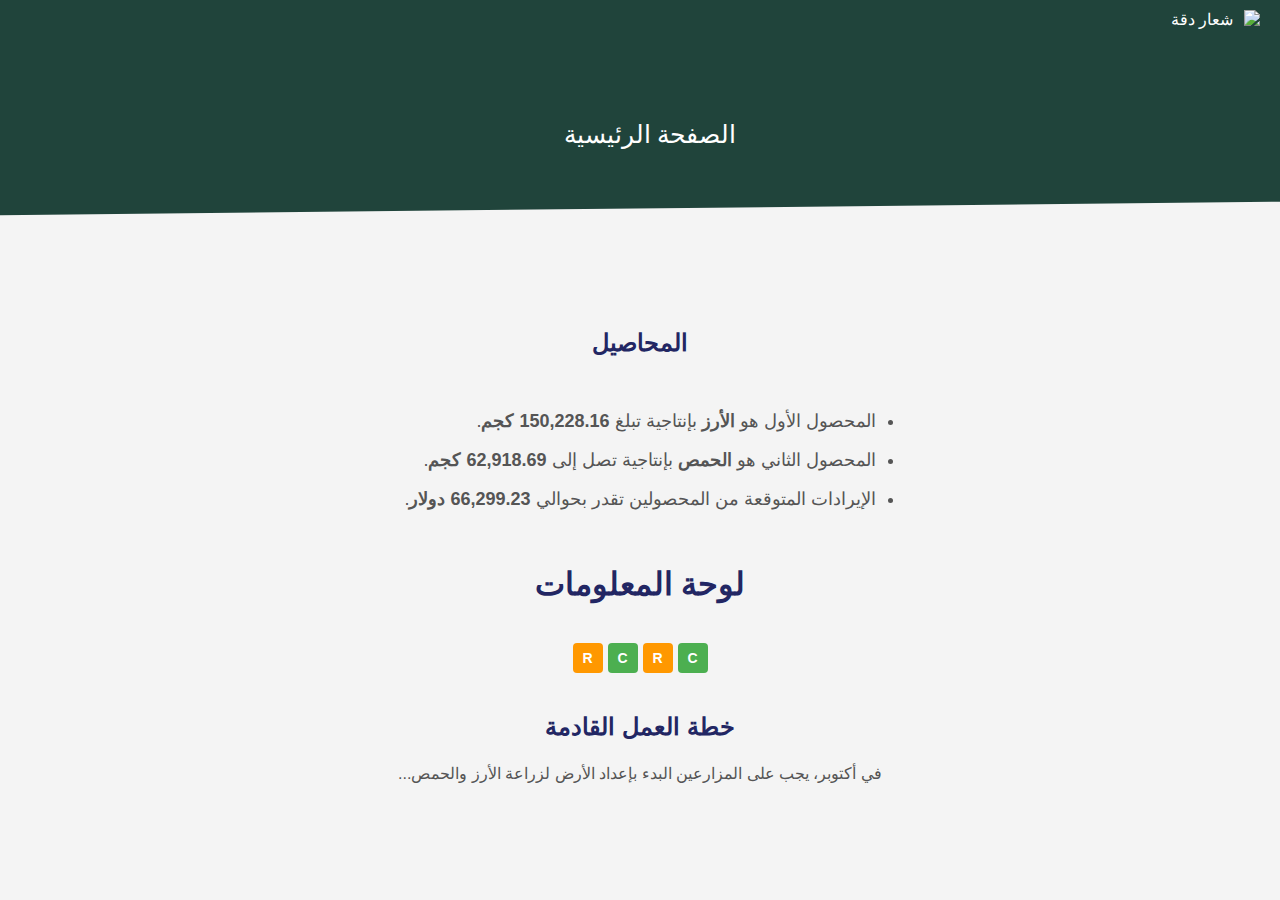
==== dashboard.html @ 5b2dc141 "Update dashboard.html" ====
<!DOCTYPE html>
<html lang="ar" dir="rtl">
<head>
    <meta charset="UTF-8">
    <meta name="viewport" content="width=device-width, initial-scale=1.0">
    <title>لوحة المعلومات</title>
    <style>
          body {
            font-family: 'Tajawal', Arial, sans-serif; 
            margin: 0;
            padding: 0;
            background-color: #f4f4f4;
            text-align: center;
        }
      .navbar {
            background-color: #20443b;
            padding: 120px 20px;
            position: relative;
            color: #fff;
            clip-path: polygon(0 0, 100% 0, 100% 75%, 0 80%);
            background-image: url('https://i.ibb.co/BPYLXXh/Element.png');
            background-repeat: no-repeat;
            background-position: 50% 80%;
            background-size: 110%;
        }
        .navbar ul {
            list-style-type: none;
            padding: 0;
            margin: 0;
        }
        .navbar ul li {
            display: inline;
            margin-left: 20px;
            font-size: 25px;
        }
        .navbar ul li a {
            color: #fff;
            text-decoration: none;
        }
        .navbar .login-btn {
            background-color: #00B760;
            padding: 20px 80px; /* تكبير الصندوق */
            width: 222 ;
            height: 48;
            border-radius: 8px;
            color: white;
            text-decoration: none;
            position: absolute;
            top: 80px; /* رفع الصندوق للأعلى */
            left: 20px;
            font-size: 20px; /* زيادة حجم النص */
        }
        .logo {
            position: absolute;
            top: 10px;
            right: 20px;
            width: 100px;
            height: auto;
        }

        .content {
            padding: 40px;
        }
        .info {
            margin: 20px auto;
            text-align: center;
            color: #222663;
        }
        .info h2 {
            font-size: 24px;
            color: #222663;
        }
        .info ul {
            list-style-type: disc;
            margin: 20px auto;
            padding: 0;
            display: inline-block;
            text-align: right;
            color: #555;
        }
        .info ul li {
            font-size: 18px;
            margin: 10px 0;
            line-height: 1.6;
        }
        .crop-grid {
            display: flex;
            justify-content: center;
            gap: 5px;
            margin: 40px auto;
        }
        .crop-grid div {
            width: 30px;
            height: 30px;
            display: flex;
            align-items: center;
            justify-content: center;
            font-size: 14px;
            font-weight: bold;
            color: #fff;
            border-radius: 4px;
        }
        .crop-grid .rice {
            background-color: #ff9800;
        }
        .crop-grid .chickpea {
            background-color: #4caf50;
        }
        .plan-action {
            margin-top: 40px;
            text-align: center;
        }
        .plan-action h2 {
            font-size: 24px;
            color: #222663;
        }
        .plan-action p {
            font-size: 16px;
            color: #555;
            line-height: 1.6;
        }
    </style>
</head>
<body>
    <div class="navbar">
        <ul>
            <img src="https://i.ibb.co/VTH1BHw/Logo.png" alt="شعار دقة" class="logo">
            <li><a href="index.html">الصفحة الرئيسية</a></li>
        </ul>
    </div>

    <div class="content">
        <div class="info">
            <h2>المحاصيل</h2>
            <ul>
                <li>المحصول الأول هو <strong>الأرز</strong> بإنتاجية تبلغ <strong>150,228.16 كجم</strong>.</li>
                <li>المحصول الثاني هو <strong>الحمص</strong> بإنتاجية تصل إلى <strong>62,918.69 كجم</strong>.</li>
                <li>الإيرادات المتوقعة من المحصولين تقدر بحوالي <strong>66,299.23 دولار</strong>.</li>
            </ul>
            <h1>لوحة المعلومات</h1>
        </div>

        <!-- شبكة المحاصيل -->
        <div class="crop-grid">
            <div class="chickpea">C</div>
            <div class="rice">R</div>
            <div class="chickpea">C</div>
            <div class="rice">R</div>
        </div>

        <div class="plan-action">
            <h2>خطة العمل القادمة</h2>
            <p>في أكتوبر، يجب على المزارعين البدء بإعداد الأرض لزراعة الأرز والحمص...</p>
        </div>
    </div>
</body>
</html>
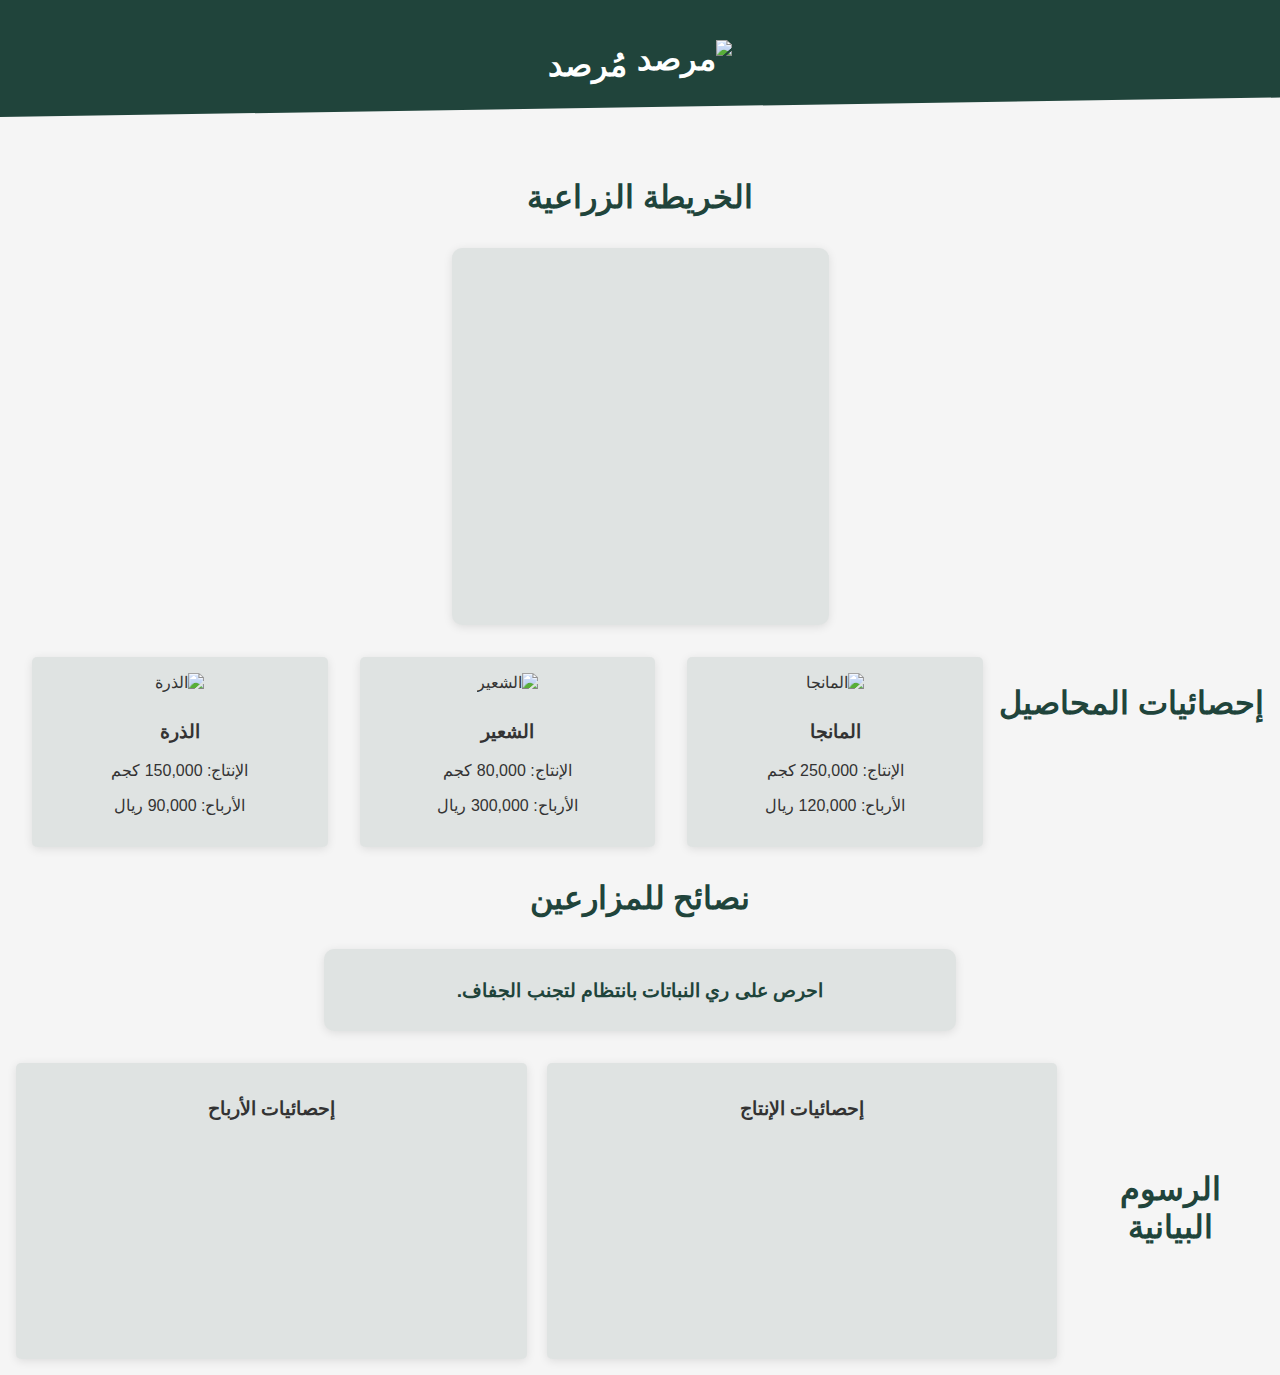
==== commit 8b09a94c: "Update dashboard.html" ====
--- a/dashboard.html
+++ b/dashboard.html
@@ -3,155 +3,239 @@
 <head>
     <meta charset="UTF-8">
     <meta name="viewport" content="width=device-width, initial-scale=1.0">
-    <title>لوحة المعلومات</title>
-    <style>
-          body {
-            font-family: 'Tajawal', Arial, sans-serif; 
-            margin: 0;
-            padding: 0;
-            background-color: #f4f4f4;
-            text-align: center;
-        }
-      .navbar {
-            background-color: #20443b;
-            padding: 120px 20px;
-            position: relative;
-            color: #fff;
-            clip-path: polygon(0 0, 100% 0, 100% 75%, 0 80%);
-            background-image: url('https://i.ibb.co/BPYLXXh/Element.png');
-            background-repeat: no-repeat;
-            background-position: 50% 80%;
-            background-size: 110%;
-        }
-        .navbar ul {
-            list-style-type: none;
-            padding: 0;
-            margin: 0;
-        }
-        .navbar ul li {
-            display: inline;
-            margin-left: 20px;
-            font-size: 25px;
-        }
-        .navbar ul li a {
-            color: #fff;
-            text-decoration: none;
-        }
-        .navbar .login-btn {
-            background-color: #00B760;
-            padding: 20px 80px; /* تكبير الصندوق */
-            width: 222 ;
-            height: 48;
-            border-radius: 8px;
-            color: white;
-            text-decoration: none;
-            position: absolute;
-            top: 80px; /* رفع الصندوق للأعلى */
-            left: 20px;
-            font-size: 20px; /* زيادة حجم النص */
-        }
-        .logo {
-            position: absolute;
-            top: 10px;
-            right: 20px;
-            width: 100px;
-            height: auto;
-        }
-
-        .content {
-            padding: 40px;
-        }
-        .info {
-            margin: 20px auto;
-            text-align: center;
-            color: #222663;
-        }
-        .info h2 {
-            font-size: 24px;
-            color: #222663;
-        }
-        .info ul {
-            list-style-type: disc;
-            margin: 20px auto;
-            padding: 0;
-            display: inline-block;
-            text-align: right;
-            color: #555;
-        }
-        .info ul li {
-            font-size: 18px;
-            margin: 10px 0;
-            line-height: 1.6;
-        }
-        .crop-grid {
-            display: flex;
-            justify-content: center;
-            gap: 5px;
-            margin: 40px auto;
-        }
-        .crop-grid div {
-            width: 30px;
-            height: 30px;
-            display: flex;
-            align-items: center;
-            justify-content: center;
-            font-size: 14px;
-            font-weight: bold;
-            color: #fff;
-            border-radius: 4px;
-        }
-        .crop-grid .rice {
-            background-color: #ff9800;
-        }
-        .crop-grid .chickpea {
-            background-color: #4caf50;
-        }
-        .plan-action {
-            margin-top: 40px;
-            text-align: center;
-        }
-        .plan-action h2 {
-            font-size: 24px;
-            color: #222663;
-        }
-        .plan-action p {
-            font-size: 16px;
-            color: #555;
-            line-height: 1.6;
-        }
-    </style>
+    <title>مُرصد - لوحة التحكم</title>
+    <link rel="stylesheet" href="styles.css">
+        <script src="https://cdn.jsdelivr.net/npm/chart.js"></script>
+    <script src="https://cdn.jsdelivr.net/npm/chart.js"></script>
+
 </head>
 <body>
-    <div class="navbar">
-        <ul>
-            <img src="https://i.ibb.co/VTH1BHw/Logo.png" alt="شعار دقة" class="logo">
-            <li><a href="index.html">الصفحة الرئيسية</a></li>
-        </ul>
-    </div>
-
-    <div class="content">
-        <div class="info">
-            <h2>المحاصيل</h2>
-            <ul>
-                <li>المحصول الأول هو <strong>الأرز</strong> بإنتاجية تبلغ <strong>150,228.16 كجم</strong>.</li>
-                <li>المحصول الثاني هو <strong>الحمص</strong> بإنتاجية تصل إلى <strong>62,918.69 كجم</strong>.</li>
-                <li>الإيرادات المتوقعة من المحصولين تقدر بحوالي <strong>66,299.23 دولار</strong>.</li>
-            </ul>
-            <h1>لوحة المعلومات</h1>
-        </div>
-
-        <!-- شبكة المحاصيل -->
-        <div class="crop-grid">
-            <div class="chickpea">C</div>
-            <div class="rice">R</div>
-            <div class="chickpea">C</div>
-            <div class="rice">R</div>
-        </div>
-
-        <div class="plan-action">
-            <h2>خطة العمل القادمة</h2>
-            <p>في أكتوبر، يجب على المزارعين البدء بإعداد الأرض لزراعة الأرز والحمص...</p>
-        </div>
-    </div>
+    <header class="navbar">
+        <a href="index.html">
+            <img src="https://via.placeholder.com/50" alt="مرصد">
+            مُرصد
+        </a>
+    </header>
+    <main class="dashboard">
+        <!-- الخريطة الزراعية -->
+        <section class="matrix">
+            <h2 class="section-title">الخريطة الزراعية</h2>
+            <div class="grid-container">
+                <div class="grid">
+                    <!-- الصف الأول -->
+                    <div class="item yellow"></div>
+                    <div class="item green"></div>
+                    <div class="item yellow"></div>
+                    <div class="item green"></div>
+                    <div class="item yellow"></div>
+                    <div class="item green"></div>
+                    <div class="item yellow"></div>
+                    <div class="item green"></div>
+                    <div class="item yellow"></div>
+                    <div class="item green"></div>
+
+                    <!-- الصف الثاني -->
+                    <div class="item green"></div>
+                    <div class="item yellow"></div>
+                    <div class="item green"></div>
+                    <div class="item yellow"></div>
+                    <div class="item green"></div>
+                    <div class="item yellow"></div>
+                    <div class="item green"></div>
+                    <div class="item yellow"></div>
+                    <div class="item green"></div>
+                    <div class="item yellow"></div>
+
+                    <!-- الصف الثالث -->
+                    <div class="item yellow"></div>
+                    <div class="item green"></div>
+                    <div class="item yellow"></div>
+                    <div class="item green"></div>
+                    <div class="item yellow"></div>
+                    <div class="item green"></div>
+                    <div class="item yellow"></div>
+                    <div class="item green"></div>
+                    <div class="item yellow"></div>
+                    <div class="item green"></div>
+
+                    <!-- الصف الرابع -->
+                    <div class="item green"></div>
+                    <div class="item yellow"></div>
+                    <div class="item green"></div>
+                    <div class="item yellow"></div>
+                    <div class="item green"></div>
+                    <div class="item yellow"></div>
+                    <div class="item green"></div>
+                    <div class="item yellow"></div>
+                    <div class="item green"></div>
+                    <div class="item yellow"></div>
+
+                    <!-- الصف الخامس -->
+                    <div class="item yellow"></div>
+                    <div class="item green"></div>
+                    <div class="item yellow"></div>
+                    <div class="item green"></div>
+                    <div class="item yellow"></div>
+                    <div class="item green"></div>
+                    <div class="item yellow"></div>
+                    <div class="item green"></div>
+                    <div class="item yellow"></div>
+                    <div class="item green"></div>
+
+                    <!-- الصف السادس -->
+                    <div class="item green"></div>
+                    <div class="item yellow"></div>
+                    <div class="item green"></div>
+                    <div class="item yellow"></div>
+                    <div class="item green"></div>
+                    <div class="item yellow"></div>
+                    <div class="item green"></div>
+                    <div class="item yellow"></div>
+                    <div class="item green"></div>
+                    <div class="item yellow"></div>
+
+                    <!-- الصف السابع -->
+                    <div class="item yellow"></div>
+                    <div class="item green"></div>
+                    <div class="item yellow"></div>
+                    <div class="item green"></div>
+                    <div class="item yellow"></div>
+                    <div class="item green"></div>
+                    <div class="item yellow"></div>
+                    <div class="item green"></div>
+                    <div class="item yellow"></div>
+                    <div class="item green"></div>
+
+                    <!-- الصف الثامن -->
+                    <div class="item green"></div>
+                    <div class="item yellow"></div>
+                    <div class="item green"></div>
+                    <div class="item yellow"></div>
+                    <div class="item green"></div>
+                    <div class="item yellow"></div>
+                    <div class="item green"></div>
+                    <div class="item yellow"></div>
+                    <div class="item green"></div>
+                    <div class="item yellow"></div>
+
+                    <!-- الصف التاسع -->
+                    <div class="item yellow"></div>
+                    <div class="item green"></div>
+                    <div class="item yellow"></div>
+                    <div class="item green"></div>
+                    <div class="item yellow"></div>
+                    <div class="item green"></div>
+                    <div class="item yellow"></div>
+                    <div class="item green"></div>
+                    <div class="item yellow"></div>
+                    <div class="item green"></div>
+
+                    <!-- الصف العاشر -->
+                    <div class="item green"></div>
+                    <div class="item yellow"></div>
+                    <div class="item green"></div>
+                    <div class="item yellow"></div>
+                    <div class="item green"></div>
+                    <div class="item yellow"></div>
+                    <div class="item green"></div>
+                    <div class="item yellow"></div>
+                    <div class="item green"></div>
+                    <div class="item yellow"></div>
+                </div>
+            </div>
+        </section>
+
+        <!-- إحصائيات المحاصيل -->
+        <section class="summary">
+            <h2 class="section-title">إحصائيات المحاصيل</h2>
+            <div class="crop-details">
+                <img src="https://www.alweeam.com.sa/y2019-y2023/wp-content/uploads/2023/05/IMG-20230515-WA0009.jpg" alt="المانجا">
+                <h3>المانجا</h3>
+                <p>الإنتاج: 250,000 كجم</p>
+                <p>الأرباح: 120,000 ريال</p>
+            </div>
+            <div class="crop-details">
+                <img src="https://cdn.alsaudinews.com/wp-content/uploads/2024/10/%D8%B3%D8%B9%D8%B1-%D8%B7%D9%86-%D8%A7%D9%84%D8%A7%D8%B1%D8%B2-%D8%A7%D9%84%D8%B4%D8%B9%D9%8A%D8%B1-%D8%A7%D9%84%D9%8A%D9%88%D9%85-1.webp" alt="الشعير">
+                <h3>الشعير</h3>
+                <p>الإنتاج: 80,000 كجم</p>
+                <p>الأرباح: 300,000 ريال</p>
+            </div>
+            <div class="crop-details">
+                <img src="https://cdn.alweb.com/thumbs/planting/article/fit710x532/%D8%A5%D9%84%D9%8A%D9%83-%D9%85%D8%B9%D9%84%D9%88%D9%85%D8%A7%D8%AA-%D8%AD%D9%88%D9%84-%D8%A7%D9%84%D8%B0%D8%B1%D8%A9-%D8%A7%D9%84%D8%A8%D9%8A%D8%B6%D8%A7%D8%A1.jpg" alt="الذرة">
+                <h3>الذرة</h3>
+                <p>الإنتاج: 150,000 كجم</p>
+                <p>الأرباح: 90,000 ريال</p>
+            </div>
+        </section>
+
+        <!-- مربع النصائح -->
+        <section class="tips">
+            <h2 class="section-title">نصائح للمزارعين</h2>
+            <div class="tips-box">
+                <div class="tip active">احرص على ري النباتات بانتظام لتجنب الجفاف.</div>
+                <div class="tip">استخدم الأسمدة الطبيعية لتحسين جودة التربة.</div>
+                <div class="tip">راقب الآفات باستمرار لتجنب الأضرار الكبيرة.</div>
+            </div>
+        </section>
+
+        <!-- الرسوم البيانية -->
+        <section class="charts">
+            <h2 class="section-title">الرسوم البيانية</h2>
+            <div class="chart-box">
+                <h3>إحصائيات الإنتاج</h3>
+                <canvas id="productionChart"></canvas>
+            </div>
+            <div class="chart-box">
+                <h3>إحصائيات الأرباح</h3>
+                <canvas id="revenueChart"></canvas>
+            </div>
+        </section>
+    </main>
+    <script>
+        const productionCtx = document.getElementById("productionChart").getContext("2d");
+        new Chart(productionCtx, {
+            type: "bar",
+            data: {
+                labels: ["المانجا", "الشعير", "الذرة"],
+                datasets: [
+                    {
+                        label: "الإنتاج بالكجم",
+                        data: [250000, 80000, 150000],
+                        backgroundColor: ["#FFC107", "#795548", "#4CAF50"],
+                    },
+                ],
+            },
+        });
+
+        const revenueCtx = document.getElementById("revenueChart").getContext("2d");
+        new Chart(revenueCtx, {
+            type: "pie",
+            data: {
+                labels: ["المانجا", "الشعير", "الذرة"],
+                datasets: [
+                    {
+                        label: "الأرباح بالريال",
+                        data: [120000, 300000, 90000],
+                        backgroundColor: ["#FFC107", "#795548", "#4CAF50"],
+                    },
+                ],
+            },
+        });
+
+        let currentTip = 0;
+        const tips = document.querySelectorAll(".tip");
+        setInterval(() => {
+            tips[currentTip].classList.remove("active");
+            currentTip = (currentTip + 1) % tips.length;
+            tips[currentTip].classList.add("active");
+        }, 3000);
+
+        const circles = document.querySelectorAll(".item");
+        circles.forEach((circle, index) => {
+            setTimeout(() => {
+                circle.classList.add("animate");
+            }, index * 50); 
+        });
+    </script>
 </body>
 </html>
--- a/styles.css
+++ b/styles.css
@@ -0,0 +1,165 @@
+@import url('https://fonts.googleapis.com/css2?family=SST+Arabic:wght@400;700&display=swap');
+
+body {
+    margin: 0;
+    font-family: 'SST Arabic', sans-serif;
+    background-color: #f5f5f5;
+    color: #333;
+    direction: rtl;
+}
+
+.navbar {
+    background-color: #20443b;
+    padding: 40px 20px; /* Reduced the padding from 120px to 80px */
+    position: relative;
+    color: #fff;
+    clip-path: polygon(0 0, 100% 0, 100% 75%, 0 90%);
+    background-image: url('https://i.ibb.co/BPYLXXh/Element.png');
+    background-repeat: no-repeat;
+    background-position: 50% 80%;
+    background-size: 110%;
+    text-align: center;
+}
+
+.navbar a {
+    color: #fff;
+    text-decoration: none;
+    display: inline-flex;
+    align-items: center;
+    font-size: 2em;
+    font-weight: bold;
+}
+
+.navbar img {
+    height: 50px;
+    margin-left: 10px;
+}
+
+.dashboard {
+    padding: 1em;
+}
+
+.section-title {
+    font-size: 2em;
+    color: #20443b;
+    text-align: center;
+    margin-bottom: 1em;
+}
+
+.matrix {
+    margin: 2em auto;
+    text-align: center;
+}
+
+.grid-container {
+    background: rgba(32, 68, 59, 0.1);
+    padding: 1em;
+    border-radius: 10px;
+    display: inline-block;
+    box-shadow: 0px 2px 10px rgba(0, 0, 0, 0.1);
+}
+
+.grid {
+    display: grid;
+    grid-template-columns: repeat(10, 30px);
+    gap: 5px;
+    justify-content: center;
+}
+
+.grid .item {
+    width: 30px;
+    height: 30px;
+    border-radius: 50%;
+    opacity: 0;
+    transform: scale(0.5);
+    transition: all 0.3s ease-in-out;
+}
+
+.grid .item.animate {
+    opacity: 1;
+    transform: scale(1);
+}
+
+.grid .item.yellow {
+    background-color: yellow;
+}
+
+.grid .item.green {
+    background-color: green;
+}
+
+.summary {
+    display: flex;
+    justify-content: space-between;
+    margin-bottom: 2em;
+}
+
+.crop-details {
+    background: rgba(32, 68, 59, 0.1);
+    padding: 1em;
+    border-radius: 5px;
+    flex: 1;
+    margin: 0 1em;
+    text-align: center;
+    box-shadow: 0px 2px 10px rgba(0, 0, 0, 0.1);
+}
+
+.crop-details img {
+    width: 100px;
+    height: 100px;
+    margin-bottom: 10px;
+}
+
+.tips {
+    margin: 2em auto;
+    text-align: center;
+}
+
+.tips-box {
+    background: rgba(32, 68, 59, 0.1);
+    padding: 1em;
+    border-radius: 10px;
+    box-shadow: 0px 2px 10px rgba(0, 0, 0, 0.1);
+    max-width: 600px;
+    margin: auto;
+    overflow: hidden;
+    height: 50px;
+    display: flex;
+    justify-content: center;
+    align-items: center;
+    position: relative;
+}
+
+.tip {
+    opacity: 0;
+    position: absolute;
+    transition: opacity 0.5s ease-in-out;
+    font-size: 1.2em;
+    font-weight: bold;
+    color: #20443b;
+}
+
+.tip.active {
+    opacity: 1;
+}
+
+.charts {
+    display: flex;
+    justify-content: space-between;
+    align-items: center;
+    gap: 20px;
+}
+
+.chart-box {
+    background: rgba(32, 68, 59, 0.1);
+    padding: 1em;
+    border-radius: 5px;
+    width: 40%;
+    text-align: center;
+    box-shadow: 0px 2px 10px rgba(0, 0, 0, 0.1);
+}
+
+canvas {
+    max-width: 100%;
+    height: 200px;
+}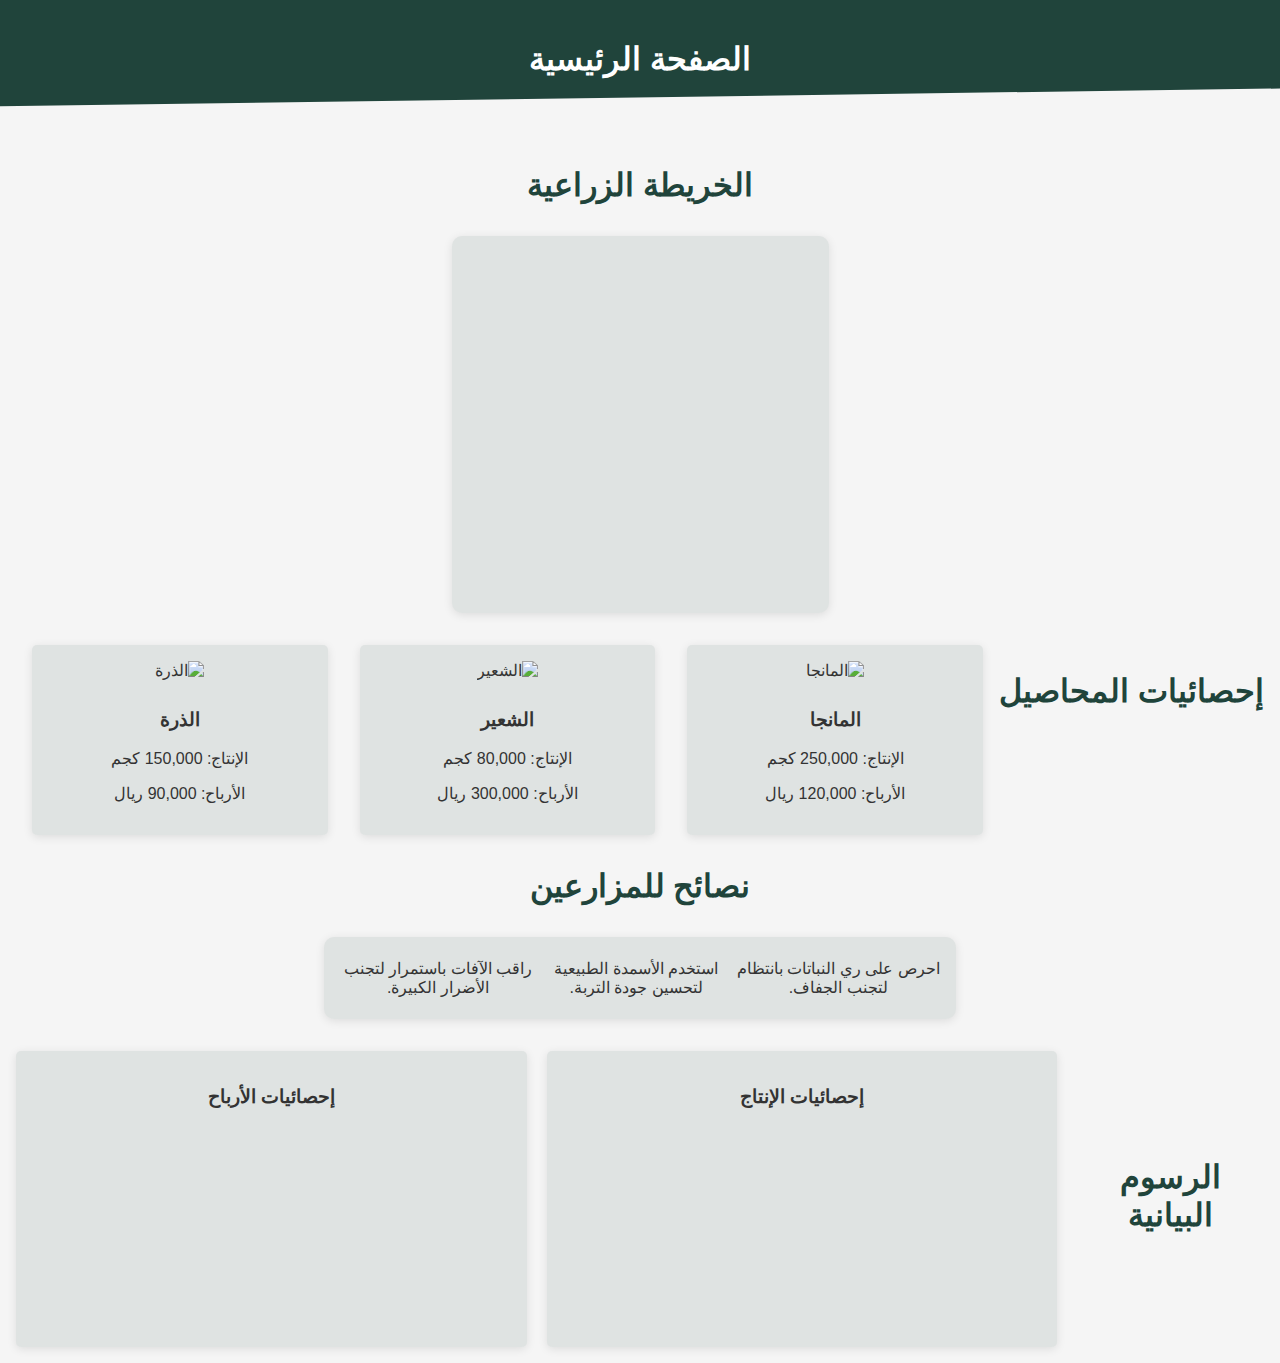
==== commit 2a72d465: "Update dashboard.html" ====
--- a/dashboard.html
+++ b/dashboard.html
@@ -12,8 +12,7 @@
 <body>
     <header class="navbar">
         <a href="index.html">
-            <img src="https://via.placeholder.com/50" alt="مرصد">
-            مُرصد
+            الصفحة الرئيسية
         </a>
     </header>
     <main class="dashboard">
@@ -172,11 +171,12 @@
         <section class="tips">
             <h2 class="section-title">نصائح للمزارعين</h2>
             <div class="tips-box">
-                <div class="tip active">احرص على ري النباتات بانتظام لتجنب الجفاف.</div>
-                <div class="tip">استخدم الأسمدة الطبيعية لتحسين جودة التربة.</div>
-                <div class="tip">راقب الآفات باستمرار لتجنب الأضرار الكبيرة.</div>
-            </div>
-        </section>
+                <div class="tip-box">احرص على ري النباتات بانتظام لتجنب الجفاف.</div>
+                <div class="tip-box">استخدم الأسمدة الطبيعية لتحسين جودة التربة.</div>
+                <div class="tip-box">راقب الآفات باستمرار لتجنب الأضرار الكبيرة.</div>
+            </div>
+        </section>
+        
 
         <!-- الرسوم البيانية -->
         <section class="charts">
